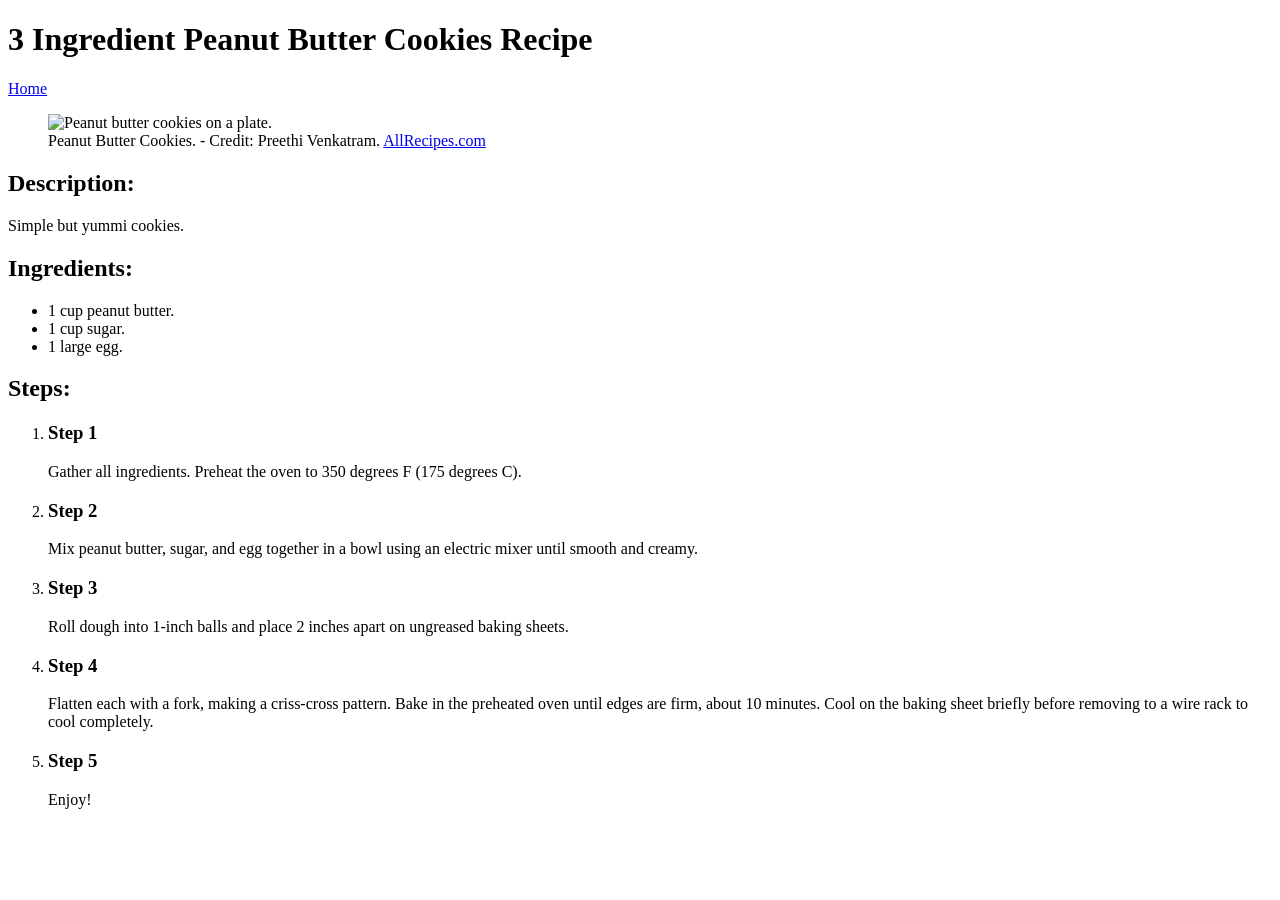
==== recipes/3-ingredient-peanut-butter-cookies.html @ 4bdd8f62 "Initial commit" ====
<!DOCTYPE html>
<html lang="en">
<head>
    <meta charset="UTF-8">
    <meta name="viewport" content="width=device-width, initial-scale=1.0">
    <title>3 Ingredient Peanut Butter Cookies Recipe.</title>
</head>
<body>
    <h1>3 Ingredient Peanut Butter Cookies Recipe</h1>
    <a href="../index.html">Home</a>
    <figure>
        <img src="https://www.allrecipes.com/thmb/yTkrCqEy5kqB61_oAiKmOhf0J0k=/0x512/filters:no_upscale():max_bytes(150000):strip_icc():format(webp)/244614-3-ingredient-peanut-butter-cookies-DDMFS-4x3-3df34040153d43bc9c8e566fb311a88e.jpg" alt="Peanut butter cookies on a plate.">
        <figcaption>Peanut Butter Cookies. -  Credit: Preethi  Venkatram. <a href="https://www.allrecipes.com">AllRecipes.com</a> </figcaption>
    </figure>
    <h2>Description: </h2>
    <p>Simple but yummi cookies.</p>
    <h2>Ingredients: </h2>
    <ul>
        <li>1 cup peanut butter.</li>
        <li>1 cup sugar.</li>
        <li>1 large egg.</li>
    </ul>
    <h2>Steps: </h2>
    <ol>
        <li>
            <h3>Step 1</h3>
            <p>Gather all ingredients. Preheat the oven to 350 degrees F (175 degrees C).</p>
        </li>
        <li>
            <h3>Step 2</h3>
            <p>Mix peanut butter, sugar, and egg together in a bowl using an electric mixer until smooth and creamy.</p>
        </li>
        <li>
            <h3>Step 3</h3>
            <p>Roll dough into 1-inch balls and place 2 inches apart on ungreased baking sheets.</p>
        </li>
        <li>
            <h3>Step 4</h3>
            <p>Flatten each with a fork, making a criss-cross pattern. Bake in the preheated oven until edges are firm, about 10 minutes. Cool on the baking sheet briefly before removing to a wire rack to cool completely.</p>
        </li>
        <li>
            <h3>Step 5</h3>
            <p>Enjoy!</p>
        </li>
    </ol>
</body>
</html>
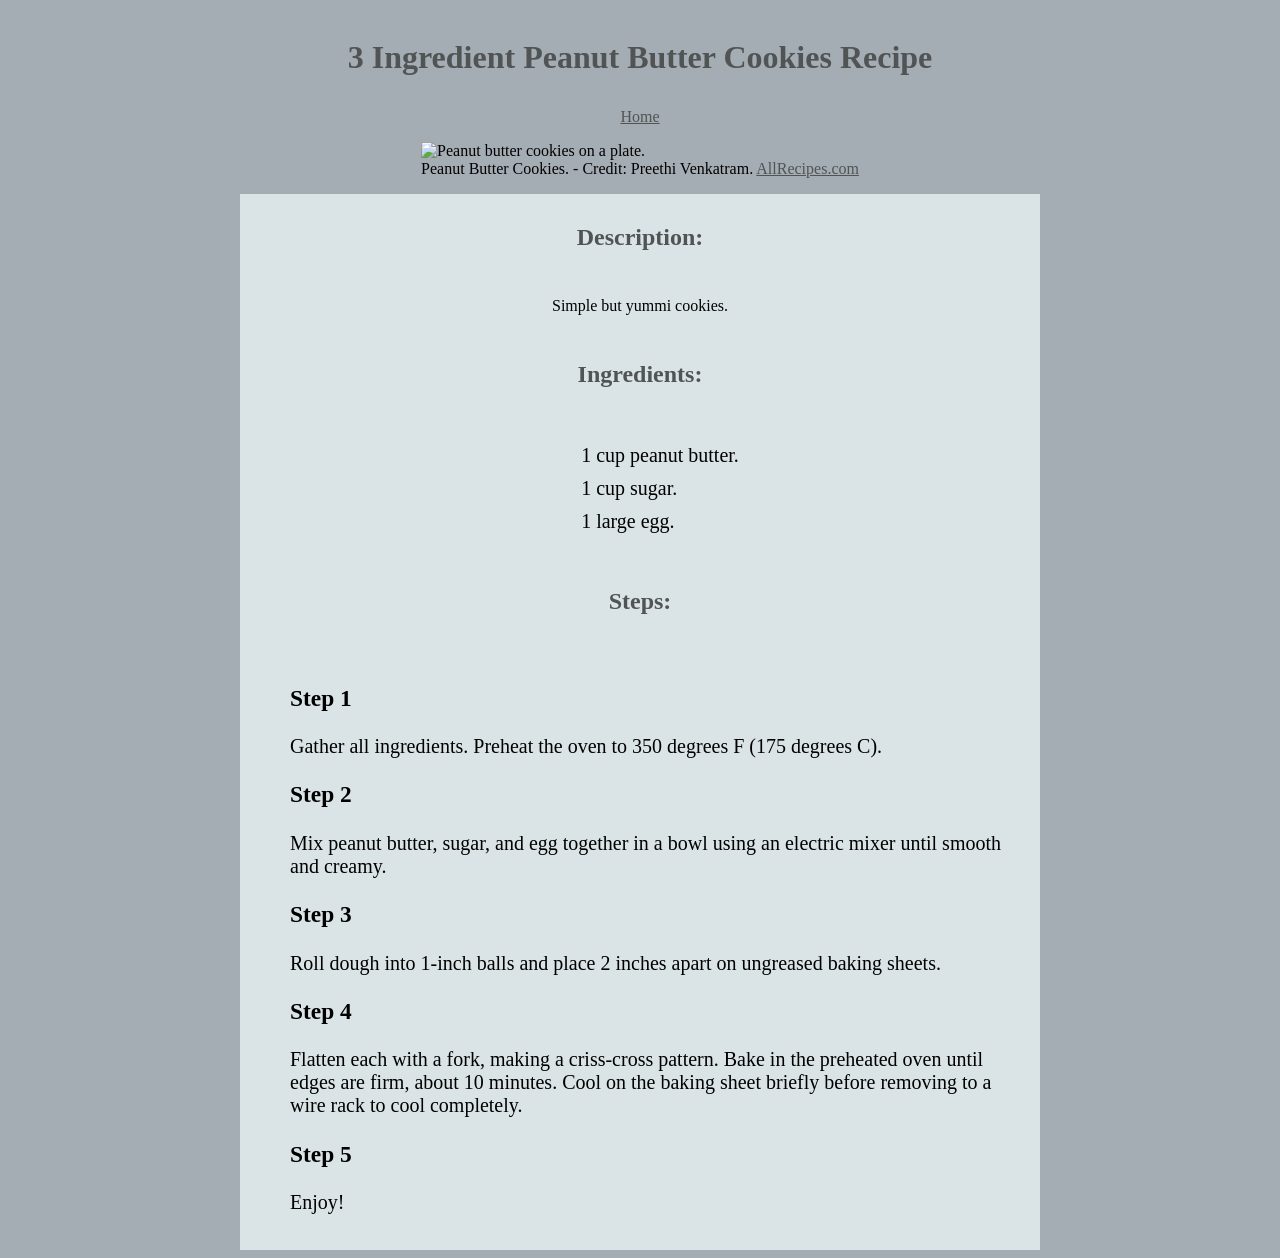
==== commit 7ab648d3: "added divs" ====
--- a/recipes/3-ingredient-peanut-butter-cookies.html
+++ b/recipes/3-ingredient-peanut-butter-cookies.html
@@ -3,6 +3,7 @@
 <head>
     <meta charset="UTF-8">
     <meta name="viewport" content="width=device-width, initial-scale=1.0">
+    <link href="../styles.css" rel="stylesheet">
     <title>3 Ingredient Peanut Butter Cookies Recipe.</title>
 </head>
 <body>
@@ -12,6 +13,7 @@
         <img src="https://www.allrecipes.com/thmb/yTkrCqEy5kqB61_oAiKmOhf0J0k=/0x512/filters:no_upscale():max_bytes(150000):strip_icc():format(webp)/244614-3-ingredient-peanut-butter-cookies-DDMFS-4x3-3df34040153d43bc9c8e566fb311a88e.jpg" alt="Peanut butter cookies on a plate.">
         <figcaption>Peanut Butter Cookies. -  Credit: Preethi  Venkatram. <a href="https://www.allrecipes.com">AllRecipes.com</a> </figcaption>
     </figure>
+    <div>
     <h2>Description: </h2>
     <p>Simple but yummi cookies.</p>
     <h2>Ingredients: </h2>
@@ -43,5 +45,6 @@
             <p>Enjoy!</p>
         </li>
     </ol>
+    </div>
 </body>
 </html>
--- a/styles.css
+++ b/styles.css
@@ -0,0 +1,37 @@
+html {
+    box-sizing: border-box;
+}
+
+body {
+    background-color: rgb(165, 173, 180);
+    font-family: Trebuchet MS, Tahoma, Verdana;
+    display: flex;
+    justify-content: center;
+    align-items: center;
+    flex-direction: column;
+}
+h1, h2 {
+    text-align: center;
+    padding: 10px;
+    color: rgb(81, 84, 85);
+}
+
+li{
+    list-style-type: none;
+    margin: 10px;
+    font-size: 20px;
+    font-weight: 300;
+}
+
+div {
+    display: flex;
+    justify-content: center;
+    align-items: center;
+    flex-direction: column;
+    background-color: rgb(218, 228, 231);
+    width: 800px;
+}
+
+a{ 
+    color: rgb(81, 84, 85);
+}
